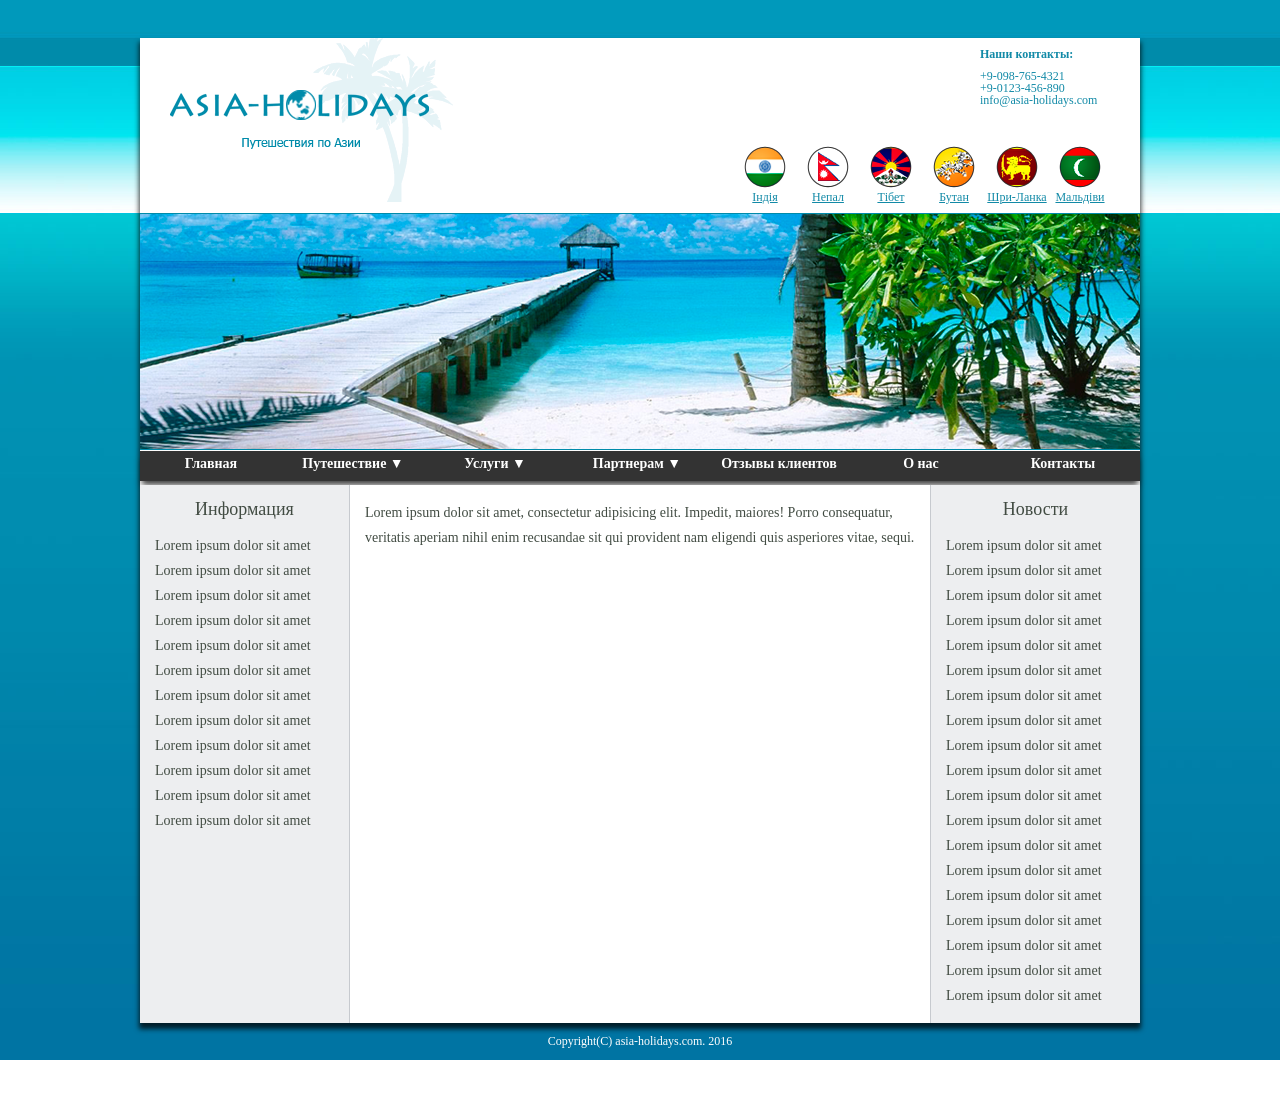
==== hm4/Homework4.html @ 4a8510fa "new" ====
<!DOCTYPE html>
<html lang="en">
<head>
	<meta charset="UTF-8">
	<title>Homwork 4</title>
	<link rel="stylesheet" href="style/reset.css">
	<link rel="stylesheet" href="style/style.css">
</head>
<body>
	<div class="palitra">
		<div class="main">
		<!-- 	<header> -->
			<header>
				<img class="logo" src="image/logo.png" alt="logo">	
				<div class="contacts">
					<p>Наши контакты:</p>
					<p> +9-098-765-4321</p>
					<p> +9-0123-456-890</p>
					<p>info@asia-holidays.com</p>
					<ul class="country">
						<li>
							<a href="#">
								<img src="image/india.png" alt="">
								<p>Індія</p>
							</a>
						</li>
						<li>
							<a href="#">
								<img src="image/nepal.png" alt="">
								<p>Непал</p>
							</a>
						</li>
						<li>
							<a href="#">
								<img src="image/tibet.png" alt="">
								<p>Тібет</p>
							</a>
						</li>
						<li>
							<a href="#">
								<img src="image/bhutan.png" alt="">
								<p>Бутан</p>
							</a>
						</li>
						<li>
							<a href="#">
								<img src="image/sri-lanka.png" alt="">
								<p>Шри-Ланка</p>
							</a>
							<li>
							<a href="#">
								<img src="image/maldives.png" alt="">
								<p>Мальдіви</p>
							</a>
						</li>
						</li>
					</ul>
				</div>	
				<img id="main-photo" src="image/main-photo.png" alt="mainphoto">
			</header>
		
			<!-- Menu -->
			<div class="central-panel">
				<ul class="menu">
					<li><a href="">Главная</a></li>
					<li><a href="">Путешествие &#9660;</a>
						<ul class="submenu">
		            		<li><a href=#>Путешестрие 1</a></li>
		            		<li><a href=#>Путешестрие 2 </a></li>
		            		<li><a href=#>Путешестрие 3</a></li>
		            		<li><a href=#>Путешестрие 4</a></li>
		            		<li><a href=#>Путешестрие 5</a></li>
		        		</ul>
					</li>
					<li><a href="">Услуги &#9660;</a>
						<ul class="submenu">
		            		<li><a href=#>Услуги 1</a></li>
		            		<li><a href=#>Услуги 2 </a></li>
		            		<li><a href=#>Услуги 3</a></li>
		            		<li><a href=#>Услуги 4</a></li>
		            		<li><a href=#>Услуги 5</a></li>
		        		</ul>
					</li>
					<li><a href="">Партнерам &#9660;</a>
						<ul class="submenu">
		            		<li><a href=#>Партнерам 1</a></li>
		            		<li><a href=#>Партнерам 2 </a></li>
		            		<li><a href=#>Партнерам 3</a></li>
		            		<li><a href=#>Партнерам 4</a></li>
		            		<li><a href=#>Партнерам 5</a></li>
		        		</ul>
					</li>
					<li><a href="">Отзывы клиентов</a></li>
					<li><a href="">О нас</a></li>
					<li><a href="">Контакты</a></li>
				</ul>
			</div>
			<!-- /Menu -->

		<div class="info-bloc">
			<div class="left-bloc">
				<span id="title">Информация</span>
				<p>Lorem ipsum dolor sit amet Lorem ipsum dolor sit amet Lorem ipsum dolor sit amet Lorem ipsum dolor sit amet Lorem ipsum dolor sit amet Lorem ipsum dolor sit amet Lorem ipsum dolor sit amet Lorem ipsum dolor sit amet Lorem ipsum dolor sit amet Lorem ipsum dolor sit amet Lorem ipsum dolor sit amet Lorem ipsum dolor sit amet</p>
	
			</div>
			<div class="center-bloc">
				<p>Lorem ipsum dolor sit amet, consectetur adipisicing elit. Impedit, maiores! Porro consequatur, veritatis aperiam nihil enim recusandae sit qui provident nam eligendi quis asperiores vitae, sequi.</p>
			</div>
			<div class="right-bloc">
				<span id="title">Новости</span>
				<p>Lorem ipsum dolor sit amet Lorem ipsum dolor sit amet Lorem ipsum dolor sit amet Lorem ipsum dolor sit amet Lorem ipsum dolor sit amet Lorem ipsum dolor sit amet Lorem ipsum dolor sit amet Lorem ipsum dolor sit amet Lorem ipsum dolor sit amet Lorem ipsum dolor sit amet Lorem ipsum dolor sit amet Lorem ipsum dolor sit amet Lorem ipsum dolor sit amet Lorem ipsum dolor sit amet Lorem ipsum dolor sit amet Lorem ipsum dolor sit amet Lorem ipsum dolor sit amet Lorem ipsum dolor sit amet Lorem ipsum dolor sit amet 
				</p>
			</div>
		</div>	
		</div>
		<footer>Copyright(C) asia-holidays.com. 2016</footer>
	</div>
</body>
</html>
---- hm4/style/style.css ----
.palitra{

	background: url(../image/background.jpg) no-repeat;
	margin: 0 auto;
	padding-top: 38px;
	width: 1280px;
	height: 1060px;

}

.main{

	width: 1000px;
	background-color: white;
	margin: 0 auto;
	box-shadow: 0px 5px 5px 1px rgba(0,0,0,0.75);
	
}

header {

	height: 413px;
	width: 1000px;
	
}

.logo{

	margin-left: 30px;

}

.contacts{

	float: right;
	width: 380px;
	height: 175px;
	margin-right: 25px;
}

.contacts p { 

	color: #128aa7;
	font-family: tahoma;
	font-size: 12px;
	padding-left: 245px;

}

.contacts p:first-child{

	font-weight: bold;
	margin:10px 0px ;

} 
.country { 

margin-top: 40px;
width: 380px;
height: 70px;

}

.country li{

	float: left;

}
.country a{

	display: inline-block;
	width: 60px;
	height: 55px;
	text-align: center;
	text-decoration-color: #128aa7;
	margin-right: 3px;
}
.country p{

	padding-left: 0;
}

.central-panel {

	background-color: #333333;
	width: 1000px;
	height: 30px;
	box-shadow: 0px 6px 6px -2px rgba(0,0,0,0.75);

}

.central-panel li{

	width: 142px;
	height: 24px;
	float: left;
	text-align: center;
	padding-top: 6px;

}

.central-panel a{

	text-decoration: none;
	color: white;
	font-size: 14px;
	font-weight: bold;

}

ul.menu  li  a {

    display: block;
	text-decoration: none;

}

ul.submenu {

    display: none;
    position: absolute;  
}

ul.submenu li {
	width: 142px;
	height: 25px;
	text-align:  left;
    float: none;

}

ul.submenu  li  a {

   padding: 9px;
    color: white;
    background-color: #333333;
    
}

ul.menu  li:hover  ul.submenu {

    display: block;

}

.info-bloc{
	margin-top: 4px;
	width: 1000px;
	overflow: hidden; 
}

.info-bloc p{
  display: block;
  font-family: tahoma;
  font-size: 14px;
  color: #424c43;
  line-height: 25px;
  padding: 15px;
}

.left-bloc{
border-right: 1px solid #c7cacf;
	width: 209px;
	background-color: #edeef0;
	float: left;
	padding-bottom: 20000px;
	margin-bottom: -20000px;
}

.center-bloc{

	width: 580px;
	background-color: white;
	float: left;
	padding-bottom: 20000px;
	margin-bottom: -20000px;
}


.right-bloc{

	width: 209px;
	background-color: #edeef0;
	float: right;
	padding-bottom: 20000px;
	margin-bottom: -20000px;
	border-left: 1px solid #c7cacf;
}

#title{
	padding-top: 15px;
	color: #424c43;
	  font-family: tahoma;
	  display: block;
	  font-size: 18px;
	 text-align: center;
}
footer	{
margin-top: 12px;
	color: white;
	  font-family: tahoma;
	  display: block;
	  font-size: 12px;
	 text-align: center;

}
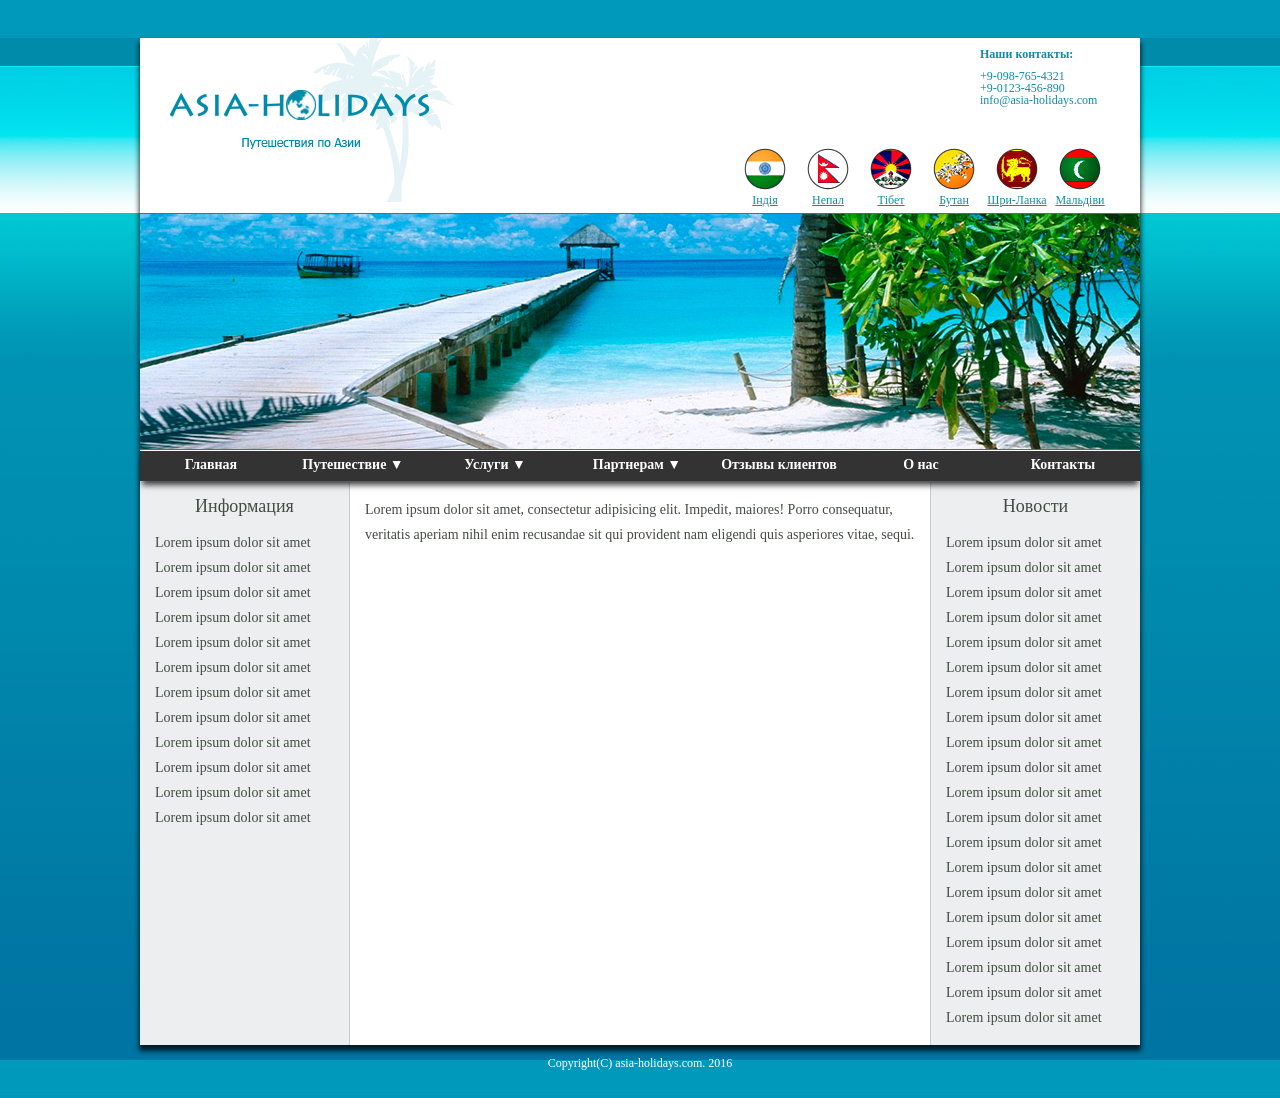
==== commit eb20b591: "Новое задание" ====
--- a/hm4/Homework4.html
+++ b/hm4/Homework4.html
@@ -1,119 +1,118 @@
-<!DOCTYPE html>
-<html lang="en">
-<head>
-	<meta charset="UTF-8">
-	<title>Homwork 4</title>
-	<link rel="stylesheet" href="style/reset.css">
-	<link rel="stylesheet" href="style/style.css">
-</head>
-<body>
-	<div class="palitra">
-		<div class="main">
-		<!-- 	<header> -->
-			<header>
-				<img class="logo" src="image/logo.png" alt="logo">	
-				<div class="contacts">
-					<p>Наши контакты:</p>
-					<p> +9-098-765-4321</p>
-					<p> +9-0123-456-890</p>
-					<p>info@asia-holidays.com</p>
-					<ul class="country">
-						<li>
-							<a href="#">
-								<img src="image/india.png" alt="">
-								<p>Індія</p>
-							</a>
-						</li>
-						<li>
-							<a href="#">
-								<img src="image/nepal.png" alt="">
-								<p>Непал</p>
-							</a>
-						</li>
-						<li>
-							<a href="#">
-								<img src="image/tibet.png" alt="">
-								<p>Тібет</p>
-							</a>
-						</li>
-						<li>
-							<a href="#">
-								<img src="image/bhutan.png" alt="">
-								<p>Бутан</p>
-							</a>
-						</li>
-						<li>
-							<a href="#">
-								<img src="image/sri-lanka.png" alt="">
-								<p>Шри-Ланка</p>
-							</a>
-							<li>
-							<a href="#">
-								<img src="image/maldives.png" alt="">
-								<p>Мальдіви</p>
-							</a>
-						</li>
-						</li>
-					</ul>
-				</div>	
-				<img id="main-photo" src="image/main-photo.png" alt="mainphoto">
-			</header>
-		
-			<!-- Menu -->
-			<div class="central-panel">
-				<ul class="menu">
-					<li><a href="">Главная</a></li>
-					<li><a href="">Путешествие &#9660;</a>
-						<ul class="submenu">
-		            		<li><a href=#>Путешестрие 1</a></li>
-		            		<li><a href=#>Путешестрие 2 </a></li>
-		            		<li><a href=#>Путешестрие 3</a></li>
-		            		<li><a href=#>Путешестрие 4</a></li>
-		            		<li><a href=#>Путешестрие 5</a></li>
-		        		</ul>
-					</li>
-					<li><a href="">Услуги &#9660;</a>
-						<ul class="submenu">
-		            		<li><a href=#>Услуги 1</a></li>
-		            		<li><a href=#>Услуги 2 </a></li>
-		            		<li><a href=#>Услуги 3</a></li>
-		            		<li><a href=#>Услуги 4</a></li>
-		            		<li><a href=#>Услуги 5</a></li>
-		        		</ul>
-					</li>
-					<li><a href="">Партнерам &#9660;</a>
-						<ul class="submenu">
-		            		<li><a href=#>Партнерам 1</a></li>
-		            		<li><a href=#>Партнерам 2 </a></li>
-		            		<li><a href=#>Партнерам 3</a></li>
-		            		<li><a href=#>Партнерам 4</a></li>
-		            		<li><a href=#>Партнерам 5</a></li>
-		        		</ul>
-					</li>
-					<li><a href="">Отзывы клиентов</a></li>
-					<li><a href="">О нас</a></li>
-					<li><a href="">Контакты</a></li>
-				</ul>
-			</div>
-			<!-- /Menu -->
-
-		<div class="info-bloc">
-			<div class="left-bloc">
-				<span id="title">Информация</span>
-				<p>Lorem ipsum dolor sit amet Lorem ipsum dolor sit amet Lorem ipsum dolor sit amet Lorem ipsum dolor sit amet Lorem ipsum dolor sit amet Lorem ipsum dolor sit amet Lorem ipsum dolor sit amet Lorem ipsum dolor sit amet Lorem ipsum dolor sit amet Lorem ipsum dolor sit amet Lorem ipsum dolor sit amet Lorem ipsum dolor sit amet</p>
-	
-			</div>
-			<div class="center-bloc">
-				<p>Lorem ipsum dolor sit amet, consectetur adipisicing elit. Impedit, maiores! Porro consequatur, veritatis aperiam nihil enim recusandae sit qui provident nam eligendi quis asperiores vitae, sequi.</p>
-			</div>
-			<div class="right-bloc">
-				<span id="title">Новости</span>
-				<p>Lorem ipsum dolor sit amet Lorem ipsum dolor sit amet Lorem ipsum dolor sit amet Lorem ipsum dolor sit amet Lorem ipsum dolor sit amet Lorem ipsum dolor sit amet Lorem ipsum dolor sit amet Lorem ipsum dolor sit amet Lorem ipsum dolor sit amet Lorem ipsum dolor sit amet Lorem ipsum dolor sit amet Lorem ipsum dolor sit amet Lorem ipsum dolor sit amet Lorem ipsum dolor sit amet Lorem ipsum dolor sit amet Lorem ipsum dolor sit amet Lorem ipsum dolor sit amet Lorem ipsum dolor sit amet Lorem ipsum dolor sit amet 
-				</p>
-			</div>
-		</div>	
-		</div>
-		<footer>Copyright(C) asia-holidays.com. 2016</footer>
-	</div>
-</body>
+<!DOCTYPE html>
+<html lang="en">
+<head>
+	<meta charset="UTF-8">
+	<title>Homwork 4</title>
+	<link rel="stylesheet" href="style/reset.css">
+	<link rel="stylesheet" href="style/style.css">
+</head>
+<body>
+	<div class="palitra">
+		<div class="main">
+		<!-- 	<header> -->
+			<header>
+				<img class="logo" src="image/logo.png" alt="logo">	
+				<div class="contacts">
+					<p>Наши контакты:</p>
+					<p> +9-098-765-4321</p>
+					<p> +9-0123-456-890</p>
+					<p>info@asia-holidays.com</p>
+					<ul class="country">
+						<li>
+							<a href="#">
+								<img src="image/india.png" alt="">
+								<p>Індія</p>
+							</a>
+						</li>
+						<li>
+							<a href="#">
+								<img src="image/nepal.png" alt="">
+								<p>Непал</p>
+							</a>
+						</li>
+						<li>
+							<a href="#">
+								<img src="image/tibet.png" alt="">
+								<p>Тібет</p>
+							</a>
+						</li>
+						<li>
+							<a href="#">
+								<img src="image/bhutan.png" alt="">
+								<p>Бутан</p>
+							</a>
+						</li>
+						<li>
+							<a href="#">
+								<img src="image/sri-lanka.png" alt="">
+								<p>Шри-Ланка</p>
+							</a>
+							<li>
+							<a href="#">
+								<img src="image/maldives.png" alt="">
+								<p>Мальдіви</p>
+							</a>
+						</li>
+						</li>
+					</ul>
+				</div>	
+				<img id="main-photo" src="image/main-photo.png" alt="mainphoto">
+			</header>
+		
+			<!-- Menu -->
+				<ul class="menu ">
+					<li><a  href="">Главная</a></li>
+					<li><a href="">Путешествие &#9660;</a>
+						<ul class="submenu">
+		            		<li><a href=#>Путешестрие 1</a></li>
+		            		<li><a href=#>Путешестрие 2 </a></li>
+		            		<li><a href=#>Путешестрие 3</a></li>
+		            		<li><a href=#>Путешестрие 4</a></li>
+		            		<li><a href=#>Путешестрие 5</a></li>
+		        		</ul>
+					</li>
+					<li><a  href="">Услуги &#9660;</a>
+						<ul class="submenu">
+		            		<li><a href=#>Услуги 1</a></li>
+		            		<li><a href=#>Услуги 2 </a></li>
+		            		<li><a href=#>Услуги 3</a></li>
+		            		<li><a href=#>Услуги 4</a></li>
+		            		<li><a href=#>Услуги 5</a></li>
+		        		</ul>
+					</li>
+					<li><a  href="">Партнерам &#9660;</a>
+						<ul class="submenu">
+		            		<li><a href=#>Партнерам 1</a></li>
+		            		<li><a href=#>Партнерам 2 </a></li>
+		            		<li><a href=#>Партнерам 3</a></li>
+		            		<li><a href=#>Партнерам 4</a></li>
+		            		<li><a href=#>Партнерам 5</a></li>
+		        		</ul>
+					</li>
+					<li><a  href="">Отзывы клиентов</a></li>
+					<li><a  href="">О нас</a></li>
+					<li><a  href="">Контакты</a></li>
+				</ul>
+		
+			<!-- /Menu -->
+
+		<div class="info-bloc">
+			<div class="left-bloc">
+				<span id="title">Информация</span>
+				<p>Lorem ipsum dolor sit amet Lorem ipsum dolor sit amet Lorem ipsum dolor sit amet Lorem ipsum dolor sit amet Lorem ipsum dolor sit amet Lorem ipsum dolor sit amet Lorem ipsum dolor sit amet Lorem ipsum dolor sit amet Lorem ipsum dolor sit amet Lorem ipsum dolor sit amet Lorem ipsum dolor sit amet Lorem ipsum dolor sit amet</p>
+	
+			</div>
+			<div class="center-bloc">
+				<p>Lorem ipsum dolor sit amet, consectetur adipisicing elit. Impedit, maiores! Porro consequatur, veritatis aperiam nihil enim recusandae sit qui provident nam eligendi quis asperiores vitae, sequi.</p>
+			</div>
+			<div class="right-bloc">
+				<span id="title">Новости</span>
+				<p>Lorem ipsum dolor sit amet Lorem ipsum dolor sit amet Lorem ipsum dolor sit amet Lorem ipsum dolor sit amet Lorem ipsum dolor sit amet Lorem ipsum dolor sit amet Lorem ipsum dolor sit amet Lorem ipsum dolor sit amet Lorem ipsum dolor sit amet Lorem ipsum dolor sit amet Lorem ipsum dolor sit amet Lorem ipsum dolor sit amet Lorem ipsum dolor sit amet Lorem ipsum dolor sit amet Lorem ipsum dolor sit amet Lorem ipsum dolor sit amet Lorem ipsum dolor sit amet Lorem ipsum dolor sit amet Lorem ipsum dolor sit amet  Lorem ipsum dolor sit amet 
+				</p>
+			</div>
+		</div>	
+		</div>
+		<footer>Copyright(C) asia-holidays.com. 2016</footer>
+	</div>
+</body>
 </html>
--- a/hm4/style/style.css
+++ b/hm4/style/style.css
@@ -1,206 +1,203 @@
-.palitra{
-
-	background: url(../image/background.jpg) no-repeat;
-	margin: 0 auto;
-	padding-top: 38px;
-	width: 1280px;
-	height: 1060px;
-
-}
-
-.main{
-
-	width: 1000px;
-	background-color: white;
-	margin: 0 auto;
-	box-shadow: 0px 5px 5px 1px rgba(0,0,0,0.75);
-	
-}
-
-header {
-
-	height: 413px;
-	width: 1000px;
-	
-}
-
-.logo{
-
-	margin-left: 30px;
-
-}
-
-.contacts{
-
-	float: right;
-	width: 380px;
-	height: 175px;
-	margin-right: 25px;
-}
-
-.contacts p { 
-
-	color: #128aa7;
-	font-family: tahoma;
-	font-size: 12px;
-	padding-left: 245px;
-
-}
-
-.contacts p:first-child{
-
-	font-weight: bold;
-	margin:10px 0px ;
-
-} 
-.country { 
-
-margin-top: 40px;
-width: 380px;
-height: 70px;
-
-}
-
-.country li{
-
-	float: left;
-
-}
-.country a{
-
-	display: inline-block;
-	width: 60px;
-	height: 55px;
-	text-align: center;
-	text-decoration-color: #128aa7;
-	margin-right: 3px;
-}
-.country p{
-
-	padding-left: 0;
-}
-
-.central-panel {
-
-	background-color: #333333;
-	width: 1000px;
-	height: 30px;
-	box-shadow: 0px 6px 6px -2px rgba(0,0,0,0.75);
-
-}
-
-.central-panel li{
-
-	width: 142px;
-	height: 24px;
-	float: left;
-	text-align: center;
-	padding-top: 6px;
-
-}
-
-.central-panel a{
-
-	text-decoration: none;
-	color: white;
-	font-size: 14px;
-	font-weight: bold;
-
-}
-
-ul.menu  li  a {
-
-    display: block;
-	text-decoration: none;
-
-}
-
-ul.submenu {
-
-    display: none;
-    position: absolute;  
-}
-
-ul.submenu li {
-	width: 142px;
-	height: 25px;
-	text-align:  left;
-    float: none;
-
-}
-
-ul.submenu  li  a {
-
-   padding: 9px;
-    color: white;
-    background-color: #333333;
-    
-}
-
-ul.menu  li:hover  ul.submenu {
-
-    display: block;
-
-}
-
-.info-bloc{
-	margin-top: 4px;
-	width: 1000px;
-	overflow: hidden; 
-}
-
-.info-bloc p{
-  display: block;
-  font-family: tahoma;
-  font-size: 14px;
-  color: #424c43;
-  line-height: 25px;
-  padding: 15px;
-}
-
-.left-bloc{
-border-right: 1px solid #c7cacf;
-	width: 209px;
-	background-color: #edeef0;
-	float: left;
-	padding-bottom: 20000px;
-	margin-bottom: -20000px;
-}
-
-.center-bloc{
-
-	width: 580px;
-	background-color: white;
-	float: left;
-	padding-bottom: 20000px;
-	margin-bottom: -20000px;
-}
-
-
-.right-bloc{
-
-	width: 209px;
-	background-color: #edeef0;
-	float: right;
-	padding-bottom: 20000px;
-	margin-bottom: -20000px;
-	border-left: 1px solid #c7cacf;
-}
-
-#title{
-	padding-top: 15px;
-	color: #424c43;
-	  font-family: tahoma;
-	  display: block;
-	  font-size: 18px;
-	 text-align: center;
-}
-footer	{
-margin-top: 12px;
-	color: white;
-	  font-family: tahoma;
-	  display: block;
-	  font-size: 12px;
-	 text-align: center;
-
+.palitra{
+
+	background: url(../image/background.jpg) repeat;
+	margin: 0 auto;
+	padding-top: 38px;
+/*	width: 1280px;*/
+	height: 1060px;
+
+}
+
+.main{
+
+	width: 1000px;
+	background-color: white;
+	margin: 0 auto;
+	box-shadow: 0px 5px 5px 1px rgba(0,0,0,0.75);
+	
+}
+
+header {
+
+	height: 413px;
+	width: 1000px;
+	
+}
+
+.logo{
+
+	margin-left: 30px;
+
+}
+
+.contacts{
+
+	float: right;
+	width: 380px;
+	height: 175px;
+	margin-right: 25px;
+}
+
+.contacts p { 
+
+	color: #128aa7;
+	font-family: tahoma;
+	font-size: 12px;
+	padding-left: 245px;
+
+}
+
+.contacts p:first-child{
+
+	font-weight: bold;
+	margin:10px 0px ;
+
+} 
+.country { 
+
+margin-top: 42px;
+width: 380px;
+height: 65px;
+
+}
+
+.country li{
+
+	float: left;
+
+}
+.country a{
+
+	display: block;
+	width: 60px;
+	height: 65px;
+	text-align: center;
+	text-decoration-color: #128aa7;
+	margin-right: 3px;
+}
+.country p{
+
+	line-height: 15px;
+	padding-left: 0;
+}
+
+.menu
+{
+	background-color: #333333;
+	width: 1000px;
+	height: 30px;
+	box-shadow: 0px 6px 6px -2px rgba(0,0,0,0.75);
+	position: relative;
+}
+
+.menu li{
+
+	width: 142px;
+	height: 24px;
+	float: left;
+	text-align: center;
+	padding-top: 7px;
+
+}
+
+
+ul.menu  li  a {
+
+    text-decoration: none;
+	color: white;
+	font-size: 14px;
+	font-weight: bold;
+	display: block;
+}
+
+ul.submenu {
+
+    display: none;
+    position: absolute;  
+}
+
+ul.submenu li {
+	width: 142px;
+	height: 25px;
+	text-align:  left;
+    float: none;
+
+}
+
+ul.submenu  li  a {
+
+   padding: 9px;
+    color: white;
+    background-color: #333333;
+    
+}
+
+ul.menu  li:hover  ul.submenu {
+
+    display: block;
+
+}
+
+.info-bloc{
+
+	clear: both;
+	width: 1000px;
+	overflow: hidden; 
+
+}
+
+.info-bloc p{
+  display: block;
+  font-family: tahoma;
+  font-size: 14px;
+  color: #424c43;
+  line-height: 25px;
+  padding: 15px;
+}
+
+.left-bloc{
+	border-right: 1px solid #c7cacf;
+	width: 209px;
+	background-color: #edeef0;
+	float: left;
+	padding-bottom: 20000px;
+	margin-bottom: -20000px;
+}
+
+.center-bloc{
+
+	width: 580px;
+	background-color: white;
+	float: left;
+	padding-bottom: 20000px;
+	margin-bottom: -20000px;
+}
+
+
+.right-bloc{
+
+	width: 209px;
+	background-color: #edeef0;
+	float: right;
+	padding-bottom: 20000px;
+	margin-bottom: -20000px;
+	border-left: 1px solid #c7cacf;
+}
+
+#title{
+	padding-top: 15px;
+	color: #424c43;
+	  font-family: tahoma;
+	  display: block;
+	  font-size: 18px;
+	 text-align: center;
+}
+footer	{
+margin-top: 12px;
+	color: white;
+	  font-family: tahoma;
+	  display: block;
+	  font-size: 12px;
+	 text-align: center;
+
 }
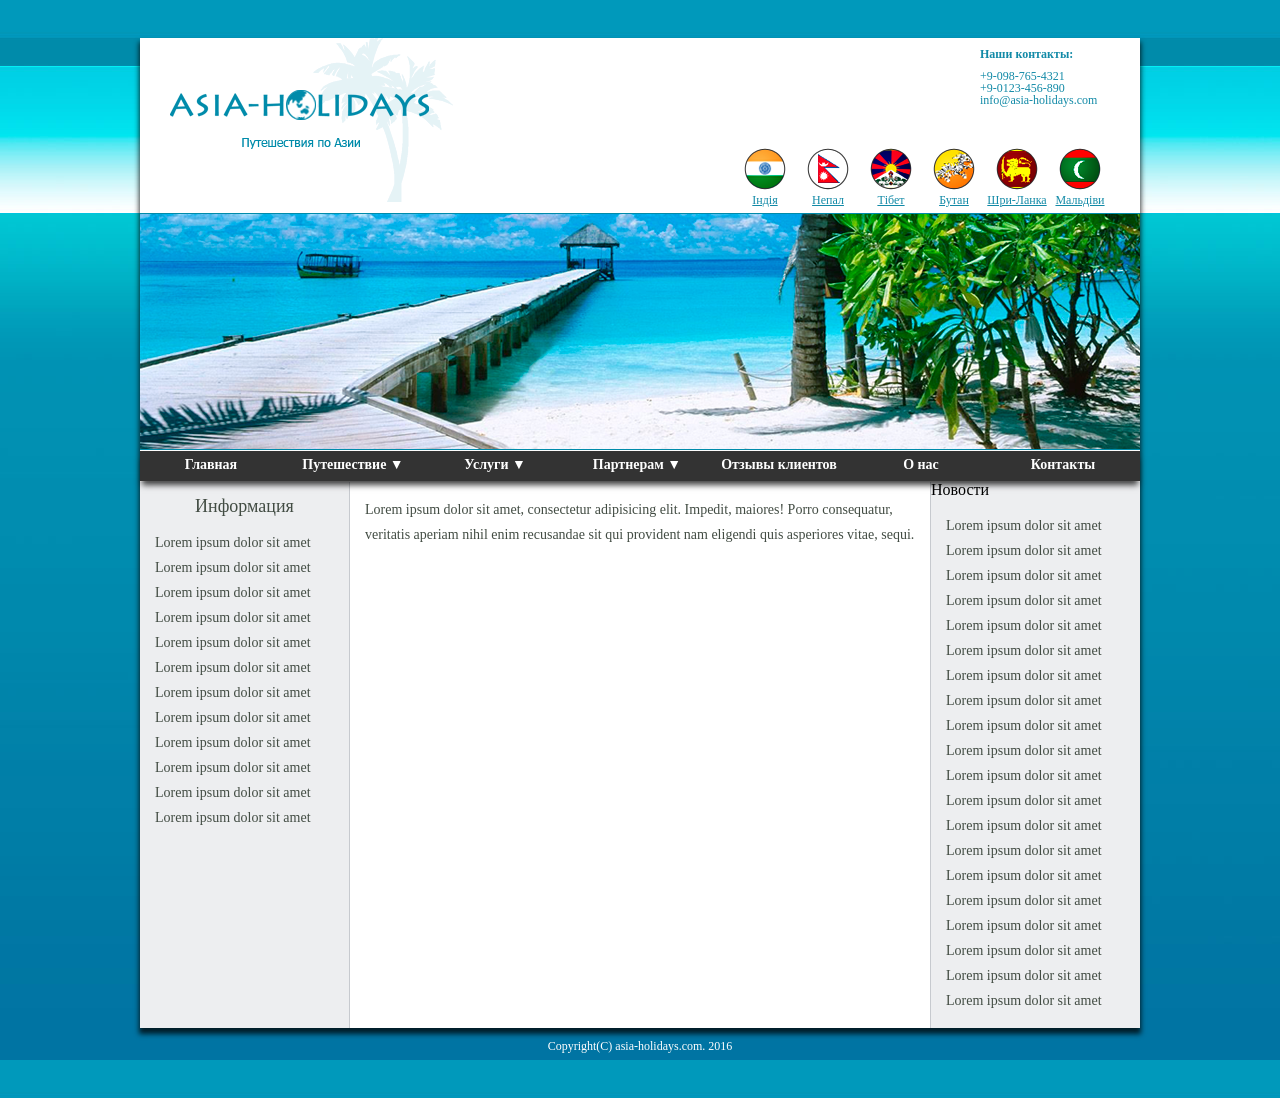
==== commit a50b9b8e: "1" ====
--- a/hm4/Homework4.html
+++ b/hm4/Homework4.html
@@ -1,3 +1,6 @@
+
+
+
 <!DOCTYPE html>
 <html lang="en">
 <head>
@@ -106,7 +109,7 @@
 				<p>Lorem ipsum dolor sit amet, consectetur adipisicing elit. Impedit, maiores! Porro consequatur, veritatis aperiam nihil enim recusandae sit qui provident nam eligendi quis asperiores vitae, sequi.</p>
 			</div>
 			<div class="right-bloc">
-				<span id="title">Новости</span>
+				<span id="title1">Новости</span>
 				<p>Lorem ipsum dolor sit amet Lorem ipsum dolor sit amet Lorem ipsum dolor sit amet Lorem ipsum dolor sit amet Lorem ipsum dolor sit amet Lorem ipsum dolor sit amet Lorem ipsum dolor sit amet Lorem ipsum dolor sit amet Lorem ipsum dolor sit amet Lorem ipsum dolor sit amet Lorem ipsum dolor sit amet Lorem ipsum dolor sit amet Lorem ipsum dolor sit amet Lorem ipsum dolor sit amet Lorem ipsum dolor sit amet Lorem ipsum dolor sit amet Lorem ipsum dolor sit amet Lorem ipsum dolor sit amet Lorem ipsum dolor sit amet  Lorem ipsum dolor sit amet 
 				</p>
 			</div>
